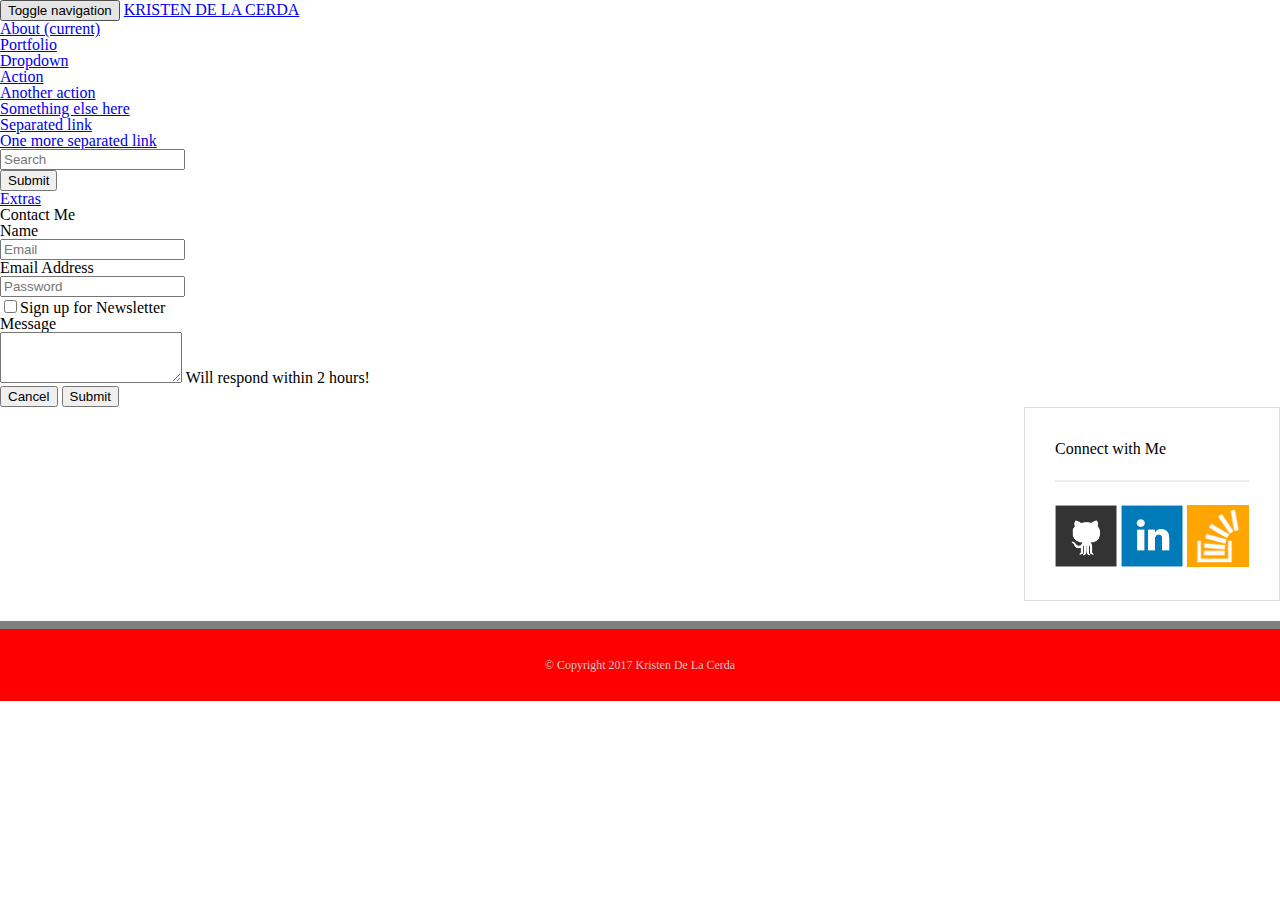
==== contactbootstrap.html @ 9ecf6892 "final bs" ====
<!doctype html>
<html lang="en-us">

<head>
  <meta charset="UTF-8">
  <title>Contact | KRISTEN DE LA CERDA</title>
  <link rel="stylesheet" type="text/css" href="assets/css/reset.css">
  <!-- <link rel="stylesheet" type="text/css" href="assets/css/style.css"> -->
    <link rel="stylesheet" type="text/css" href="portfoliostylesheet.css">

  <link rel="stylesheet" type="text/css" href="http://bootswatch.com/simplex/bootstrap.min.css">

  <!-- Viewport - Takes away pinch function of phone users -->
<!--   <meta name="viewport" content="width=device-width,initial-scale=1,maximum-scale=1,user-scalable=no">
  <meta http-equiv="X-UA-Compatible" content="IE=edge,chrome=1">
  <meta name="HandheldFriendly" content="true"> -->

<meta name="viewport" content="width=device-width, initial-scale=1.0">

</head>

<body>

<!-- <div class="navbar"> -->
<!--   <header id="masthead">
    <div class="container">
      <h1><a href="index.html" id="logo">Kristen De La Cerda</a></h1>
      <nav>
        <a href="index.html">About |</a>
        <a href="portfolio.html">Portfolio |</a>
        <a href="contact.html">Contact</a>
      </nav>
    </div>
  </header>
</div> -->

<nav class="navbar navbar-inverse">
  <div class="container-fluid">
    <div class="navbar-header">
      <button type="button" class="navbar-toggle collapsed" data-toggle="collapse" data-target="#bs-example-navbar-collapse-2">
        <span class="sr-only">Toggle navigation</span>
        <span class="icon-bar"></span>
        <span class="icon-bar"></span>
        <span class="icon-bar"></span>
      </button>
      <a class="navbar-brand" href="#">KRISTEN DE LA CERDA</a>
    </div>

    <div class="collapse navbar-collapse" id="bs-example-navbar-collapse-2">
      <ul class="nav navbar-nav">
        <li class="active"><a href="#">About <span class="sr-only">(current)</span></a></li>
        <li><a href="#">Portfolio</a></li>
        <li class="dropdown">
          <a href="#" class="dropdown-toggle" data-toggle="dropdown" role="button" aria-expanded="false">Dropdown <span class="caret"></span></a>
          <ul class="dropdown-menu" role="menu">
            <li><a href="#">Action</a></li>
            <li><a href="#">Another action</a></li>
            <li><a href="#">Something else here</a></li>
            <li class="divider"></li>
            <li><a href="#">Separated link</a></li>
            <li class="divider"></li>
            <li><a href="#">One more separated link</a></li>
          </ul>
        </li>
      </ul>
      <form class="navbar-form navbar-left" role="search">
        <div class="form-group">
          <input type="text" class="form-control" placeholder="Search">
        </div>
        <button type="submit" class="btn btn-default">Submit</button>
      </form>
      <ul class="nav navbar-nav navbar-right">
        <li><a href="#">Extras</a></li>
      </ul>
    </div>
  </div>
</nav>

<!-- END NAVBAR -->


<!--   <div id="container" class="container">
    <section class="main-section">
      <h1>Contact</h1>

      <div class="form">
        <ul>
          <li>
            <label for="name">Name</label>
            <input type="text" id="name" name="name" placeholder="John Smith" required="required">
          </li>
          <li>
            <label for="email">Email</label>
            <input type="email" id="email" name="email" placeholder="example@gmail.com" required="required">
          </li>
          <li>
            <label for="message">Message</label>
            <textarea id="message" name="message" required="required"></textarea>
          </li>
        </ul>
        <input type="submit">
      </div>

    </section> -->

    <form class="form-horizontal">
  <fieldset>
    <legend>Contact Me</legend>
    <div class="form-group">
      <label for="inputEmail" class="col-lg-2 control-label">Name</label>
      <div class="col-lg-10">
        <input type="text" class="form-control" id="inputEmail" placeholder="Email">
      </div>
    </div>
    <div class="form-group">
      <label for="inputPassword" class="col-lg-2 control-label">Email Address</label>
      <div class="col-lg-10">
        <input type="password" class="form-control" id="inputPassword" placeholder="Password">
        <div class="checkbox">
          <label>
            <input type="checkbox">Sign up for Newsletter
          </label>
        </div>
      </div>
    </div>
    <div class="form-group">
      <label for="textArea" class="col-lg-2 control-label">Message</label>
      <div class="col-lg-10">
        <textarea class="form-control" rows="3" id="textArea"></textarea>
        <span class="help-block">Will respond within 2 hours!</span>
      </div>
    </div>
 
 
    </div>
    <div class="form-group">
      <div class="col-lg-10 col-lg-offset-2">
        <button type="reset" class="btn btn-default">Cancel</button>
        <button type="submit" class="btn btn-primary">Submit</button>
      </div>
    </div>
  </fieldset>
</form>

<!-- END OF FORM -->

    <section class="sidebar">
      <div id="connect">
        <h2>Connect with Me</h2>

        <a href="#"><img src="assets/images/github-128.png" class="social" alt="GitHub" /></a>
        <a href="#"><img src="assets/images/linkedin-128.png" class="social" alt="LinkedIn" /></a>
        <a href="#"><img src="assets/images/stackoverflow-128.png" class="social" alt="Stack Overflow" /></a>
      </div>
    </section>
  </div>

  <div class="myfooter">
  © Copyright 2017 Kristen De La Cerda
    </div>
</body>

</html>
---- assets/css/style.css ----
/*html { 
background: url(http://www.sanantoniotaxicabservice.com/wp-content/uploads/2013/07/minimal-gray-to-white-gradient-wallpapers.jpg) no-repeat center center fixed; 
-webkit-background-size: cover;
-moz-background-size: cover;
-o-background-size: cover;
background-size: cover;
}
#page-wrap { width: 400px; margin: 50px auto; padding: 20px; background: white; -moz-box-shadow: 0 0 20px black; -webkit-box-shadow: 0 0 20px black; box-shadow: 0 0 20px black; }
    */


body {
  font-family: Arial, "Helvetica Neue", Helvetica, sans-serif;
  font-size: 18px;
  line-height: 34px;
  color: #777;
  background: url("../images/concrete_seamless.png");
}

* {
  box-sizing: border-box;
}

/* general */

.container {
  width: 100%;
  max-width: 960px;
  margin: 0 auto;
  clear: both;
}

h1,
h2,
h3,
p {
  margin-bottom: 20px;
}

p:last-child {
  margin-bottom: 0;
}

h1,
h2,
h3 {
  font-family: Georgia, Times, "Times New Roman", serif;
  font-weight: 700;
  color: #4aaaa5;
}

h1 {
  padding-bottom: 20px;
  font-size: 30px;
  line-height: 49px;
  border-bottom: 3px solid #ddd;
}

h2,
h3 {
  font-size: 22px;
}

/* header */

#masthead {
  position: fixed;
  z-index: 99;
  width: 100%;
  margin: 0 0 30px;
  overflow: auto;
  color: #fff;
  background: #fff;
  border-bottom: 2px solid #ccc;
}

#logo {
  float: left;
  width: 250px;
  height: 90px;
  font-family: Georgia, Times, "Times New Roman", serif;
  font-size: 30px;
  font-weight: 700;
  line-height: 90px;
  color: #fff;
  text-align: center;
  text-decoration: none;
  background: #4aaaa5;
}

nav {
  float: right;
  margin-top: 25px;
}

nav a {
  display: inline-block;
  padding-left: 15px;
  margin-left: 15px;
  line-height: 18px;
  color: #999;
  text-decoration: none;
  border-left: 1px solid #efefef;
}

nav a:first-child {
  border-left: 0 none;
}

/* footer */

footer {
  padding: 30px 0;
  clear: both;
  font-size: 12px;
  color: #fff;
  color: #ccc;
  text-align: center;
  background: #666;
  border-top: 8px solid #4aaaa5;
}

/* sidebar */

.sidebar {
  float: right;
  /*width: 100%;*/
  /*max-width: 270px;*/
  padding: 30px;
  margin-bottom: 20px;
  background: #fff;
  border: 1px solid #ddd;
}

h3,
.sidebar h2 {
  padding-bottom: 20px;
  margin-bottom: 15px;
  line-height: 22px;
  border-bottom: 2px solid #eee;
}

.social {
  width: 62px;
  height: 62px;
  margin-top: 8px;
  margin-right: 5px;
}

.social:last-child {
  margin-right: 0;
}

/* main */

#main-container {
  padding-top: 130px;
}

.main-section {
  float: left;
  width: 100%;
  max-width: 650px;
  padding: 30px;
  margin: 0 0 40px;
  background: #fff;
  border: 1px solid #ddd;
}

/* portfolio page */

.work {
  position: relative;
  float: left;
  width: 274px;
  margin: 20px 0 25px;
  overflow: auto;
}

.work:nth-child(even) {
  margin-right: 40px;
}

.work img {
  width: 100%;
  border: 0 none;
  opacity: 0.8;
}

.work h3 {
  position: absolute;
  bottom: 20px;
  width: 100%;
  padding: 15px;
  margin-bottom: 0;
  font-weight: 300;
  line-height: 30px;
  color: #fff;
  text-align: center;
  background: #4aaaa5;
  border-bottom: 0;
}

.auth-image {
  float: left;
  width: 200px;
  height: auto;
  margin-top: 10px;
  margin-right: 25px;
}

/* contact page */

#contact-form ul {
  margin-bottom: 20px;
}

#contact-form li {
  margin-bottom: 10px;
}

label,
input[type=text],
input[type=email],
textarea {
  display: block;
  width: 100%;
}

input[type=text],
input[type=email],
textarea {
  height: 35px;
  padding: 0 10px;
  font-size: 14px;
  border: 1px solid #ddd;
}

textarea {
  height: 200px;
}

input[type=submit] {
  padding: 10px 30px;
  font-size: 18px;
  color: #fff;
  cursor: pointer;
  background: #4aaaa5;
  border: 0 none;
}


if($.restive.isPC())
{
    $('body').restive({
        breakpoints: ['640', '768', '960'],
        classes: ['r_mobi r_phone', 'r_mobi r_tablet', 'r_mobi r_desktop'],
        force_dip: true
    });
}
else if ($.restive.isMobile())
{
    $('body').restive({
        breakpoints: ['10000'],
        classes: ['nb'],
        turbo_classes: 'is_mobile=r_mobi,is_phone=r_phone,is_tablet=r_tablet,is_landscape=r_landscape',
        force_dip: true
    });
}

@media screen and (max-width: 768px) {

  #main-container {width: 640px;
}

  .main-section {
    width: 100%
  }

  .auth-image {
    width: 50%;
    float: left;
  }

  .sidebar {
    width: 100%;
  }

  #masthead {
    position: absolute;
  }

  #logo {
    width: 100%;
  }

  nav {
    width: 100%;
    text-align: center;
  }

/* Smartphones (all orientations) */
/*.r_mobi #my-element-1 {color: #ff0000;}*/
 
/* Smartphones (landscape) */
/*.r_mobi.r_phone.r_landscape #my-element-1 {color: #00ff00;}*/
 
/* Smartphones (portrait) */
/*.r_mobi.r_phone.r_portrait #my-element-1 {color: #0000ff;}*/

/* Smartphones (all orientations) */
/*.r_mobi .sidebar {color: #ff0000;}


$('body').restive({
    breakpoints: ['10000'],
    classes: ['nb'],
    turbo_classes: 'is_mobile=r_mobi,is_phone=r_phone,is_tablet=r_tablet,is_landscape=r_landscape',
    force_dip: true
});
*/
/** For Desktops **/
/*#sidebar {display: block; float: right; width: 320px;}
*/ 
/** For Phones **/
/*.r_mobi.r_phone #sidebar {display: none;}
*/ 
/** For Tablets in Landscape Orientation **/
/*.r_mobi.r_tablet.r_landscape #sidebar {display: block; width: 35%;}

$('body').restive({
    breakpoints: ['240', '320', '480', '640', '960'],
    classes: ['css-240', 'css-320', 'css-480', 'css-640', 'css-960'],
    force_dip: true
});*/

/*Media Queries for Responsive portfolio*/


/*Desktop*/
/*@media screen and (max-width: 980px) {
  #masthead { width: 100%; }
  #main-section { width: 100%; }
  #sidebar { width: 100%; }
  #footer { width: 100%; }
  #body {font-size:1.5rem;} }


}*/

/*Tablet*/
/*@media screen and (max-width: 768px) {
  #masthead { width: 100%; }
  #main-section { width: 100%; }
  #sidebar { width: 100%; }
  #footer { width: 100%; }
  #body {font-size:1.2rem;}

}*/

/*Mobile Phone*/
/*@media screen and (max-width: 640px) {
  #masthead { width: 100%; }
  #main-section { width: 100%; }
  #sidebar { width: 100%; }
  #footer { width: 100%; }
  #body {font-size:1rem;} 
}*/


/*@media (min-width: 640px) { body {font-size:1rem;} } 
*/

/* For desktop: */
/*.col-1 {width: 8.33%;}
.col-2 {width: 16.66%;}
.col-3 {width: 25%;}
.col-4 {width: 33.33%;}
.col-5 {width: 41.66%;}
.col-6 {width: 50%;}
.col-7 {width: 58.33%;}
.col-8 {width: 66.66%;}
.col-9 {width: 75%;}
.col-10 {width: 83.33%;}
.col-11 {width: 91.66%;}
.col-12 {width: 100%;}


/* For mobile phones: */
/*[class*="col-"] {
    width: 100%;
}
@media only screen and (min-width: 600px) {
    /* For tablets: */
/*    .col-m-1 {width: 8.33%;}
    .col-m-2 {width: 16.66%;}
    .col-m-3 {width: 25%;}
    .col-m-4 {width: 33.33%;}
    .col-m-5 {width: 41.66%;}
    .col-m-6 {width: 50%;}
    .col-m-7 {width: 58.33%;}
    .col-m-8 {width: 66.66%;}
    .col-m-9 {width: 75%;}
    .col-m-10 {width: 83.33%;}
    .col-m-11 {width: 91.66%;}
    .col-m-12 {width: 100%;}
}
@media only screen and (min-width: 768px) {*/
    /* For desktop: */
/*    .col-1 {width: 8.33%;}
    .col-2 {width: 16.66%;}
    .col-3 {width: 25%;}
    .col-4 {width: 33.33%;}
    .col-5 {width: 41.66%;}
    .col-6 {width: 50%;}
    .col-7 {width: 58.33%;}
    .col-8 {width: 66.66%;}
    .col-9 {width: 75%;}
    .col-10 {width: 83.33%;}
    .col-11 {width: 91.66%;}
    .col-12 {width: 100%;}
}
---- portfoliostylesheet.css ----
/* portfolio page */

.work {
  position: relative;
  float: left;
  width: 274px;
  margin: 20px 0 25px;
  overflow: auto;
}

.work:nth-child(even) {
  margin-right: 40px;
}

.work img {
  width: 100%;
  border: 0 none;
  opacity: 0.8;
}

.work h3 {
  position: absolute;
  bottom: 20px;
  width: 100%;
  padding: 15px;
  margin-bottom: 0;
  font-weight: 300;
  line-height: 30px;
  color: #fff;
  text-align: center;
  background: red;
  border-bottom: 0;
}

.auth-image {
  float: left;
  width: 200px;
  height: auto;
  margin-top: 10px;
  margin-right: 25px;
}

/* footer */

.myfooter {
  padding: 30px 0;
  clear: both;
  font-size: 12px;
  color: gray;
  color: #ccc;
  text-align: center;
  background: red;
  border-top: 8px solid gray;
}

/* sidebar */

.sidebar {
  float: right;
  /*width: 100%;*/
  /*max-width: 270px;*/
  padding: 30px;
  margin-bottom: 20px;
  background: #fff;
  border: 1px solid #ddd;
}

/* sidebar */

.sidebar {
  float: right;
  /*width: 100%;*/
  /*max-width: 270px;*/
  padding: 30px;
  margin-bottom: 20px;
  background: #fff;
  border: 1px solid #ddd;
}

h3,
.sidebar h2 {
  padding-bottom: 20px;
  margin-bottom: 15px;
  line-height: 22px;
  border-bottom: 2px solid #eee;
}

.social {
  width: 62px;
  height: 62px;
  margin-top: 8px;
  margin-right: 5px;
}

.social:last-child {
  margin-right: 0;
}
/* main */

#main-container {
  padding-top: 130px;
}

.main-section {
  float: left;
  width: 100%;
  max-width: 650px;
  padding: 30px;
  margin: 0 0 40px;
  background: #fff;
  border: 1px solid #ddd;
}
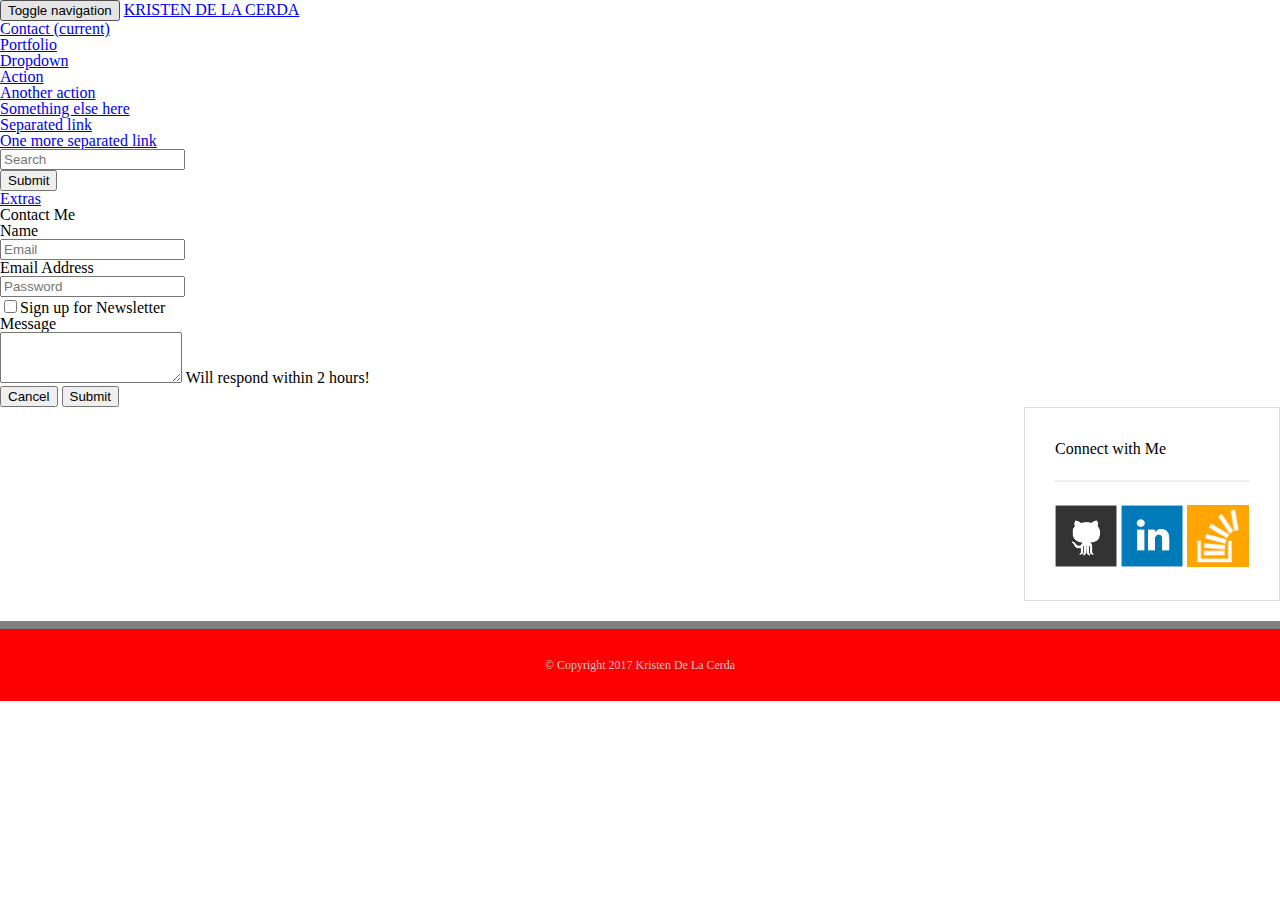
==== commit 2af88d0c: "Updated links to view all pages from the nabber." ====
--- a/contactbootstrap.html
+++ b/contactbootstrap.html
@@ -43,13 +43,13 @@
         <span class="icon-bar"></span>
         <span class="icon-bar"></span>
       </button>
-      <a class="navbar-brand" href="#">KRISTEN DE LA CERDA</a>
+      <a class="navbar-brand" href="index.html">KRISTEN DE LA CERDA</a>
     </div>
 
     <div class="collapse navbar-collapse" id="bs-example-navbar-collapse-2">
       <ul class="nav navbar-nav">
-        <li class="active"><a href="#">About <span class="sr-only">(current)</span></a></li>
-        <li><a href="#">Portfolio</a></li>
+        <li class="active"><a href="contactbootstrap.html">Contact <span class="sr-only">(current)</span></a></li>
+        <li><a href="portfoliobootstrap.html">Portfolio</a></li>
         <li class="dropdown">
           <a href="#" class="dropdown-toggle" data-toggle="dropdown" role="button" aria-expanded="false">Dropdown <span class="caret"></span></a>
           <ul class="dropdown-menu" role="menu">
